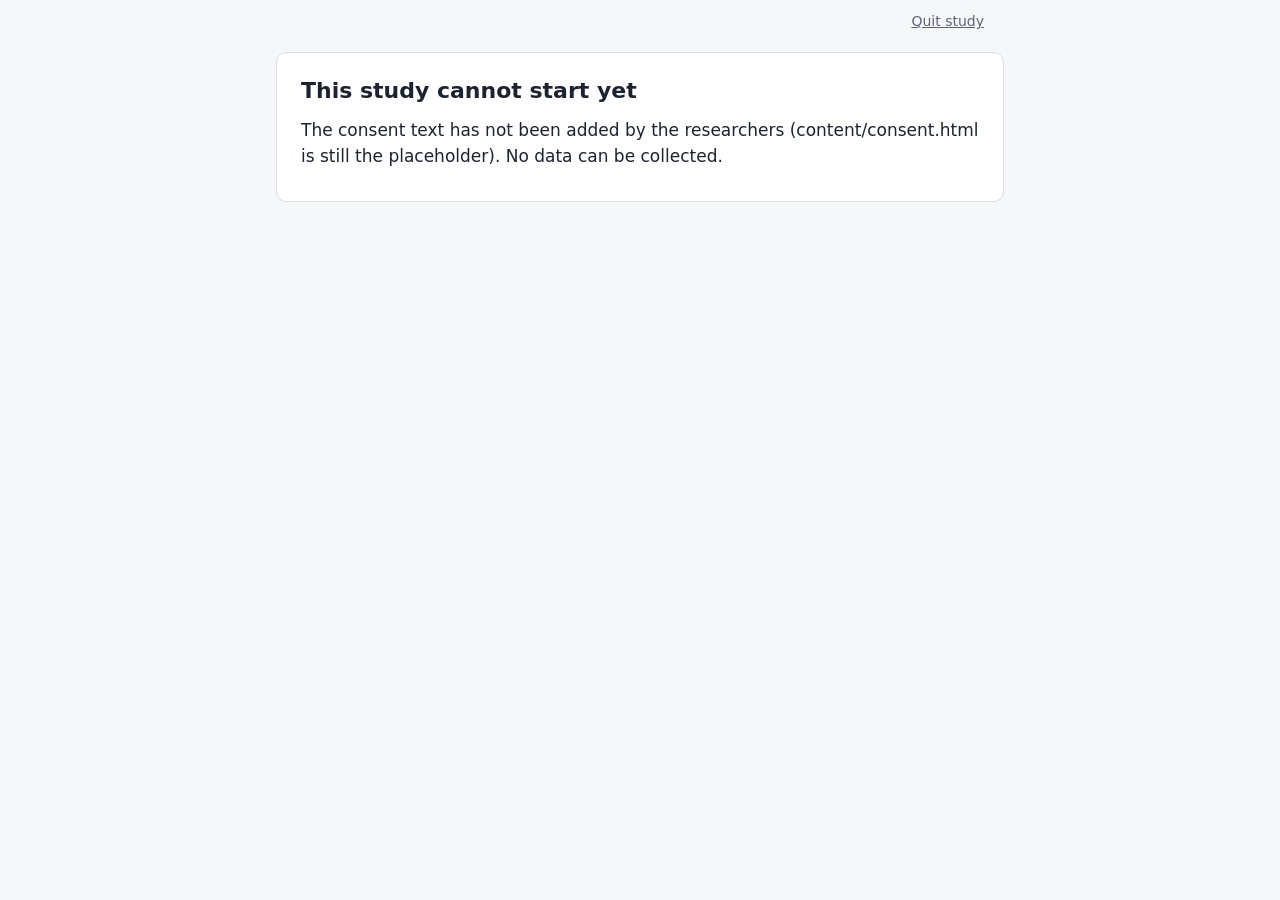
==== app/docs/index.html @ 0787b571 "Initial commit" ====
<!doctype html>
<html lang="en">
<head>
  <meta charset="utf-8">
  <meta name="viewport" content="width=device-width, initial-scale=1">
  <title>Word memory study</title>
  <link rel="stylesheet" href="style.css">
</head>
<body>
  <div id="app">
    <header id="top">
      <span id="stepinfo"></span>
      <button id="quit" class="link" hidden>Quit study</button>
    </header>
    <main id="stage" aria-live="polite"></main>
  </div>
  <noscript>This study needs JavaScript.</noscript>
  <script src="config.js"></script>
  <script src="shared.js"></script>
  <script src="experiment.js"></script>
</body>
</html>
---- app/docs/style.css ----
:root {
  --bg: #f6f7f9; --card: #fff; --ink: #1c2330; --muted: #5b6577; --line: #d7dce5; --accent: #2f5fd0; --accent-ink: #fff; --err: #b3261e;
}
@media (prefers-color-scheme: dark) {
  :root { --bg: #14171d; --card: #1d222b; --ink: #e8ecf3; --muted: #9aa5b8; --line: #343b49; --accent: #6b94f5; --accent-ink: #0d1117; --err: #ff8a80; }
}
* { box-sizing: border-box; }
html, body { margin: 0; height: 100%; }
body { background: var(--bg); color: var(--ink); font: 17px/1.55 system-ui, -apple-system, "Segoe UI", Roboto, sans-serif; }
#app { max-width: 760px; margin: 0 auto; padding: 0 16px 48px; min-height: 100%; }
#top { display: flex; justify-content: space-between; align-items: center; height: 44px; font-size: 14px; color: var(--muted); }
button.link { background: none; border: 0; color: var(--muted); text-decoration: underline; cursor: pointer; font: inherit; }
#stage { margin-top: 8px; }

.card { background: var(--card); border: 1px solid var(--line); border-radius: 10px; padding: 24px 24px 20px; }
h2 { margin: 0 0 12px; font-size: 22px; line-height: 1.25; }
p { margin: 0 0 12px; }
.actions { display: flex; gap: 12px; justify-content: flex-end; margin-top: 18px; }
button { font: inherit; padding: 10px 20px; border-radius: 8px; border: 1px solid var(--line); background: var(--card); color: var(--ink); cursor: pointer; }
button:hover { border-color: var(--accent); }
button.primary { background: var(--accent); color: var(--accent-ink); border-color: var(--accent); }
button:disabled { opacity: .45; cursor: not-allowed; }
:focus-visible { outline: 3px solid var(--accent); outline-offset: 2px; }

.scroll { max-height: 52vh; overflow: auto; padding: 4px 12px 4px 0; border-top: 1px solid var(--line); border-bottom: 1px solid var(--line); margin: 12px 0; }
.agree { display: flex; gap: 10px; align-items: flex-start; margin-top: 8px; }
.agree input { margin-top: 6px; width: 18px; height: 18px; }

/* task screens */
.center { min-height: 62vh; display: flex; flex-direction: column; align-items: center; justify-content: center; text-align: center; }
.word { font: 600 56px/1.1 ui-monospace, "SF Mono", Consolas, monospace; letter-spacing: .08em; text-transform: uppercase; }
.fix { font-size: 56px; color: var(--muted); }
.bar { width: 260px; height: 5px; background: var(--line); border-radius: 3px; margin-top: 36px; overflow: hidden; }
.bar i { display: block; height: 100%; width: 100%; background: var(--accent); transform-origin: left; animation: shrink linear forwards; }
@keyframes shrink { from { transform: scaleX(1); } to { transform: scaleX(0); } }
.cue { margin-top: 26px; font-size: 22px; color: var(--ink); min-height: 34px; }
.cue b { letter-spacing: .05em; }
.answers { display: flex; gap: 20px; margin-top: 40px; }
.answers button { min-width: 150px; font-size: 20px; padding: 14px 22px; }
.answers kbd { font: 13px ui-monospace, Consolas, monospace; margin-left: 8px; padding: 1px 6px; border: 1px solid var(--line); border-radius: 4px; color: var(--muted); }
.grid11 { display: grid; grid-template-columns: repeat(auto-fit, minmax(52px, 1fr)); gap: 8px; margin-top: 12px; }

/* forms */
.field { margin: 18px 0; }
.field > label, .field > .lab { display: block; font-weight: 600; margin-bottom: 6px; }
.field .hint { font-weight: 400; color: var(--muted); font-size: 14px; }
input[type=text], input[type=number], select, textarea { width: 100%; font: inherit; padding: 9px 11px; border: 1px solid var(--line); border-radius: 8px; background: var(--card); color: var(--ink); }
textarea { min-height: 84px; resize: vertical; }
.scale { display: flex; gap: 6px; flex-wrap: wrap; align-items: center; }
.scale label { display: flex; flex-direction: column; align-items: center; font-weight: 400; min-width: 44px; padding: 6px 4px; border: 1px solid var(--line); border-radius: 8px; cursor: pointer; }
.scale input { margin: 4px 0 0; }
.anchors { display: flex; justify-content: space-between; color: var(--muted); font-size: 13px; margin-top: 4px; }
.radios label { display: block; font-weight: 400; margin: 4px 0; }
.err { color: var(--err); font-size: 14px; margin-top: 6px; }
.code { font: 600 28px ui-monospace, Consolas, monospace; letter-spacing: .12em; padding: 10px 16px; border: 2px dashed var(--line); border-radius: 8px; display: inline-block; margin: 6px 0 14px; }
.warn { background: #fff4e5; color: #6b4300; border: 1px solid #f0c987; border-radius: 8px; padding: 10px 14px; margin-bottom: 14px; font-size: 15px; }
@media (prefers-color-scheme: dark) { .warn { background: #3a2a10; color: #ffd9a0; border-color: #6b4a1a; } }
@media (max-width: 560px) { .word { font-size: 38px; } .card { padding: 18px 16px; } .answers { flex-direction: column; width: 100%; } .answers button { width: 100%; } }
.shape { width: 90px; height: 90px; background: var(--ink); }
.shape.circle { border-radius: 50%; }
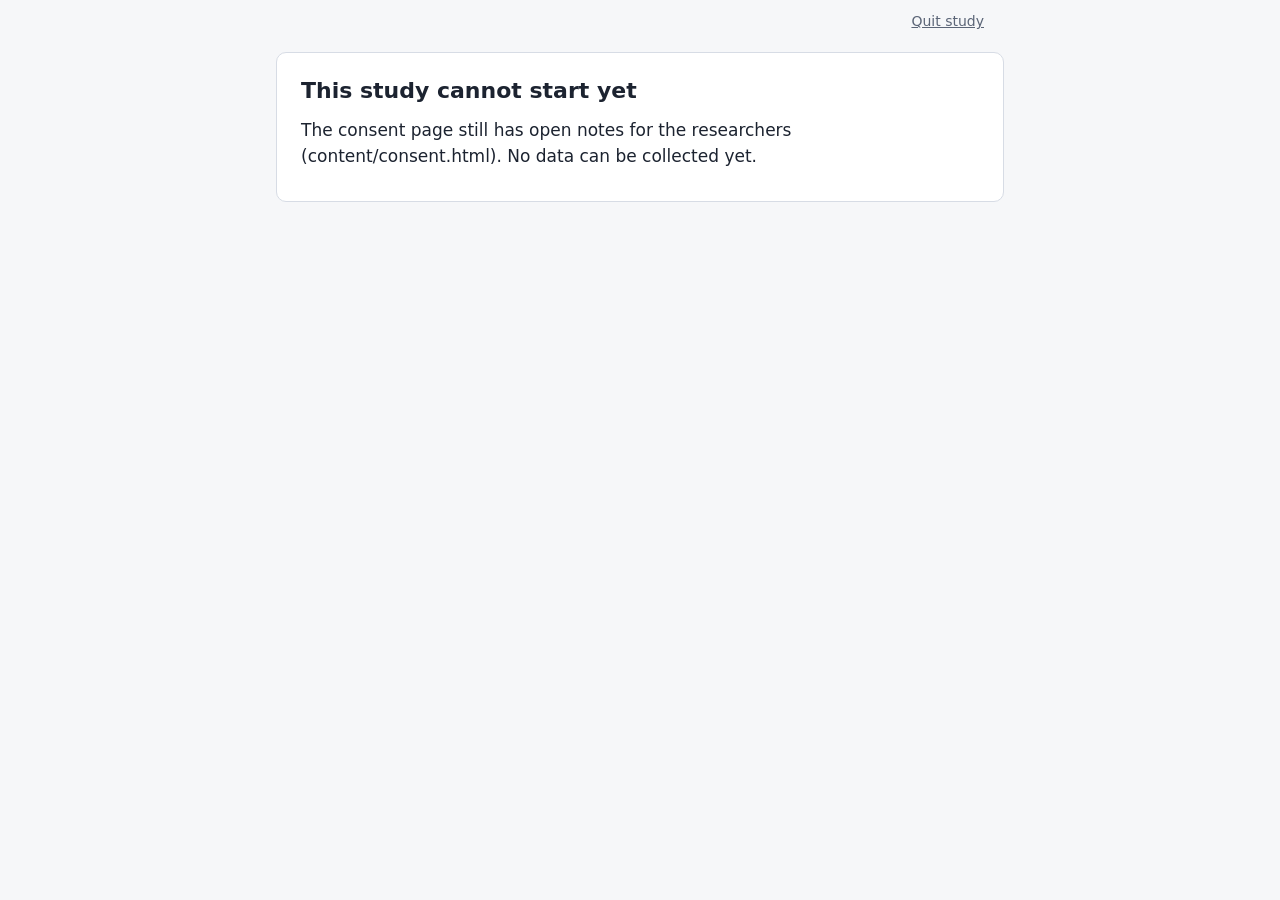
==== commit db637ecb: "Update tab title and icon" ====
--- a/app/docs/index.html
+++ b/app/docs/index.html
@@ -3,7 +3,8 @@
 <head>
   <meta charset="utf-8">
   <meta name="viewport" content="width=device-width, initial-scale=1">
-  <title>Word memory study</title>
+  <title>Word Memory Study</title>
+  <link rel="icon" href="data:image/svg+xml,%3Csvg xmlns='http://www.w3.org/2000/svg' viewBox='0 0 64 64'%3E%3Crect width='64' height='64' rx='14' fill='%232f5fd0'/%3E%3Ctext x='32' y='46' font-family='Arial,Helvetica,sans-serif' font-size='40' font-weight='700' text-anchor='middle' fill='white'%3EW%3C/text%3E%3C/svg%3E">
   <link rel="stylesheet" href="style.css">
 </head>
 <body>
--- a/app/docs/style.css
+++ b/app/docs/style.css
@@ -58,3 +58,5 @@
 @media (max-width: 560px) { .word { font-size: 38px; } .card { padding: 18px 16px; } .answers { flex-direction: column; width: 100%; } .answers button { width: 100%; } }
 .shape { width: 90px; height: 90px; background: var(--ink); }
 .shape.circle { border-radius: 50%; }
+mark.todo { background: #fff2a8; color: #3a2f00; padding: 1px 5px; border-radius: 3px; font-size: 14px; }
+@media (prefers-color-scheme: dark) { mark.todo { background: #5a4b00; color: #ffe9a0; } }
